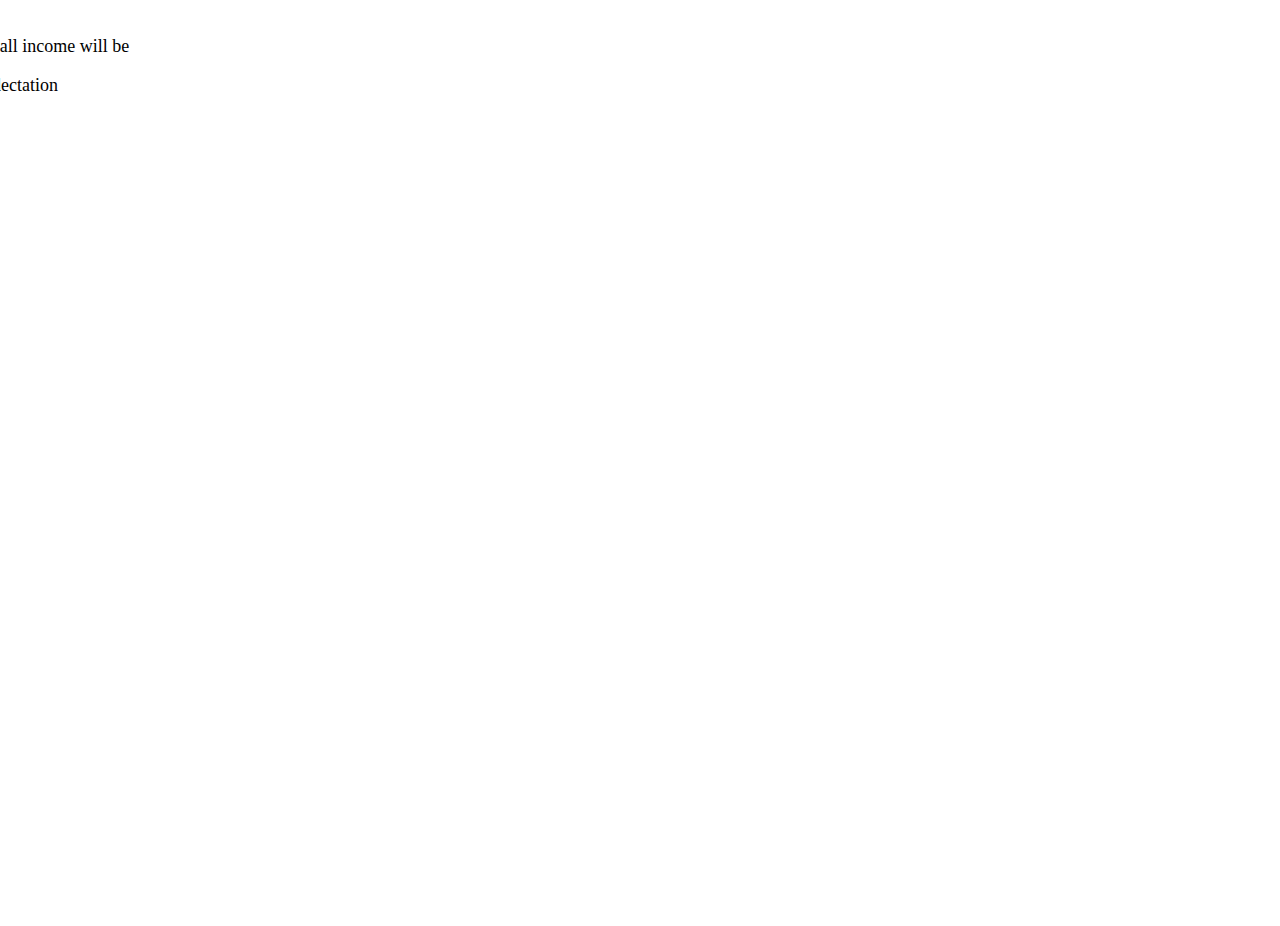
==== index2.html @ 82293d3e "add validations, add warning for gross annual income, add check if all the input fields are filled, " ====
<!DOCTYPE html>
<html lang="en">
<head>
<meta charset="UTF-8">
<meta name="viewport" content="width=device-width, initial-scale=1.0">
<link href="https://cdn.jsdelivr.net/npm/bootstrap@5.0.2/dist/css/bootstrap.min.css" rel="stylesheet" integrity="sha384-EVSTQN3/azprG1Anm3QDgpJLIm9Nao0Yz1ztcQTwFspd3yD65VohhpuuCOmLASjC" crossorigin="anonymous">
<link rel="stylesheet" href="./Style.css">
<title>Tax Calculator</title>
</head>
<body>
  <div class="container-fluid d-flex justify-content-center align-items-center " style="min-height: 100vh;">
    <div class="row outer_div">
      </div>
      <div class="col outer_div2 d-flex justify-content-center position-absolute">
        <div class="border border-3 m-2 p-4 anshtml ">
          <div class="border border-3 m-2 p-4 anshtml2 position-relative d-flex justify-content-center align-items-center ">
            <div class=" w-100 h-75 d-flex flex-column  justify-content-center align-items-center ">
              <p class="ans_page">Your overall income will be</p>
              <div id="final_income" class="final_income ans_page"></div>
              <p class="ans_page">after tax dectation</p>
              <button id="close_button" class="btn btn-primary mt-4">close</button>
            </div>
          </div>
        </div>
      </div>
    </div>
</div>
<script type="module" src="./Index.js">

</script>
</body>
</html>
---- Style.css ----
.outer_div
{
    min-width: 30%;
}

.outer_div2
{
    min-width: 100%;
    
}
.font_style
{
    font-weight:500;
    font-size:12px;
    opacity: 70%;
    padding: 5px;
    margin-bottom: 5px;
}
.label_style
{
    font-weight: 600;
    /* opacity: 90%; */
    font-size:small;
    font-family:'Segoe UI', Tahoma, Geneva, Verdana, sans-serif;
    
}
.svg
{
    position: relative;
    opacity: 50%;
    padding: 0px;
}
.tooltip_icon
{
    opacity: 50%;
    margin-left: 4px;
    cursor: pointer;
    position: absolute;
    transform: translate(-300%,10%);

}

 .tooltip_text
 {
    
    width: 230px;
    visibility: hidden;
    position: absolute;
    font-weight: 600;
    transform: translate(-10%,-105%);
    background-color: rgb(76,93,107);
    padding: 5px;
    z-index: 1;
    border-radius: 10px;
    color:white;
    padding:10px ;
    /* opacity: 0; */
 } 
  .tooltip_text::after {
    content: "";
    position: absolute;
    top: 100%;
    left: 6%;
    margin-left: -5px;
    border-width: 5px;
    border-style: solid;
    border-color: #555 transparent transparent transparent;
  }
 .tooltip_icon:hover + .tooltip_text
 {
    visibility: visible;
    opacity: 1;
 }
 
.tooltip_warning_text
{
    width: 230px;
    visibility: hidden;
    position: absolute;
    font-weight: 600;
    transform: translate(-20%,-105%);
    background-color: rgb(76,93,107);
    padding: 5px;
    border-radius: 10px;
    color:white;
    padding:10px ;
}
.tooltip_warning_text::after {
    content: "";
    position: absolute;
    top: 100%;
    left: 6%;
    margin-left: -5px;
    border-width: 5px;
    border-style: solid;
    border-color: #555 transparent transparent transparent;
  }
 .anshtml
 {
    width: 300px;
    height: 400px;
 }
 .anshtml2
 {
    width: 400px;
    height: 300px;
    transform: translate(-20%,6%);
    background-color: rgb(255,255,255);
 }
 .input
 {
    position: relative;
    
 }
 .svg2
 {
    opacity: 50%;
    transform: translate(-112%,10%);
 }
 .ans_page
 {
    font-size:large;
    font-weight: 500;
 }
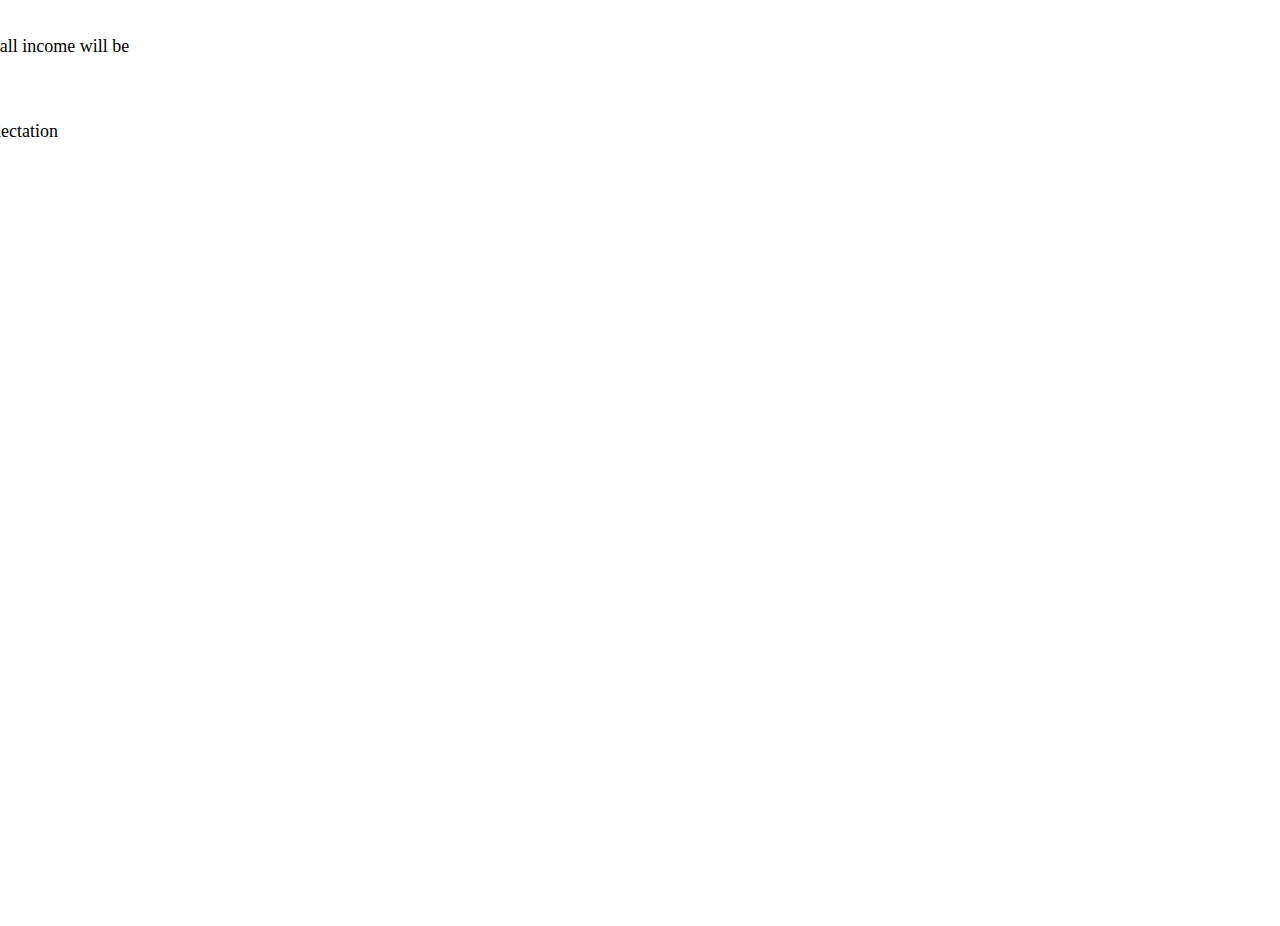
==== commit 530da153: "Write all the important instructions in readme file, add images of results  and their description" ====
--- a/index2.html
+++ b/index2.html
@@ -16,7 +16,11 @@
           <div class="border border-3 m-2 p-4 anshtml2 position-relative d-flex justify-content-center align-items-center ">
             <div class=" w-100 h-75 d-flex flex-column  justify-content-center align-items-center ">
               <p class="ans_page">Your overall income will be</p>
-              <div id="final_income" class="final_income ans_page"></div>
+              <div class="d-flex ">
+                <img src="./Assets/img2.png" alt="" class="ans_img">
+                <div id="final_income" class="final_income ans_page"></div>
+              </div>
+              
               <p class="ans_page">after tax dectation</p>
               <button id="close_button" class="btn btn-primary mt-4">close</button>
             </div>
--- a/Style.css
+++ b/Style.css
@@ -123,4 +123,9 @@
     font-size:large;
     font-weight: 500;
  }
+ .ans_img{
+    width: 24px;
+    height: 24px;
+    margin-right: 10px;
+ }
  